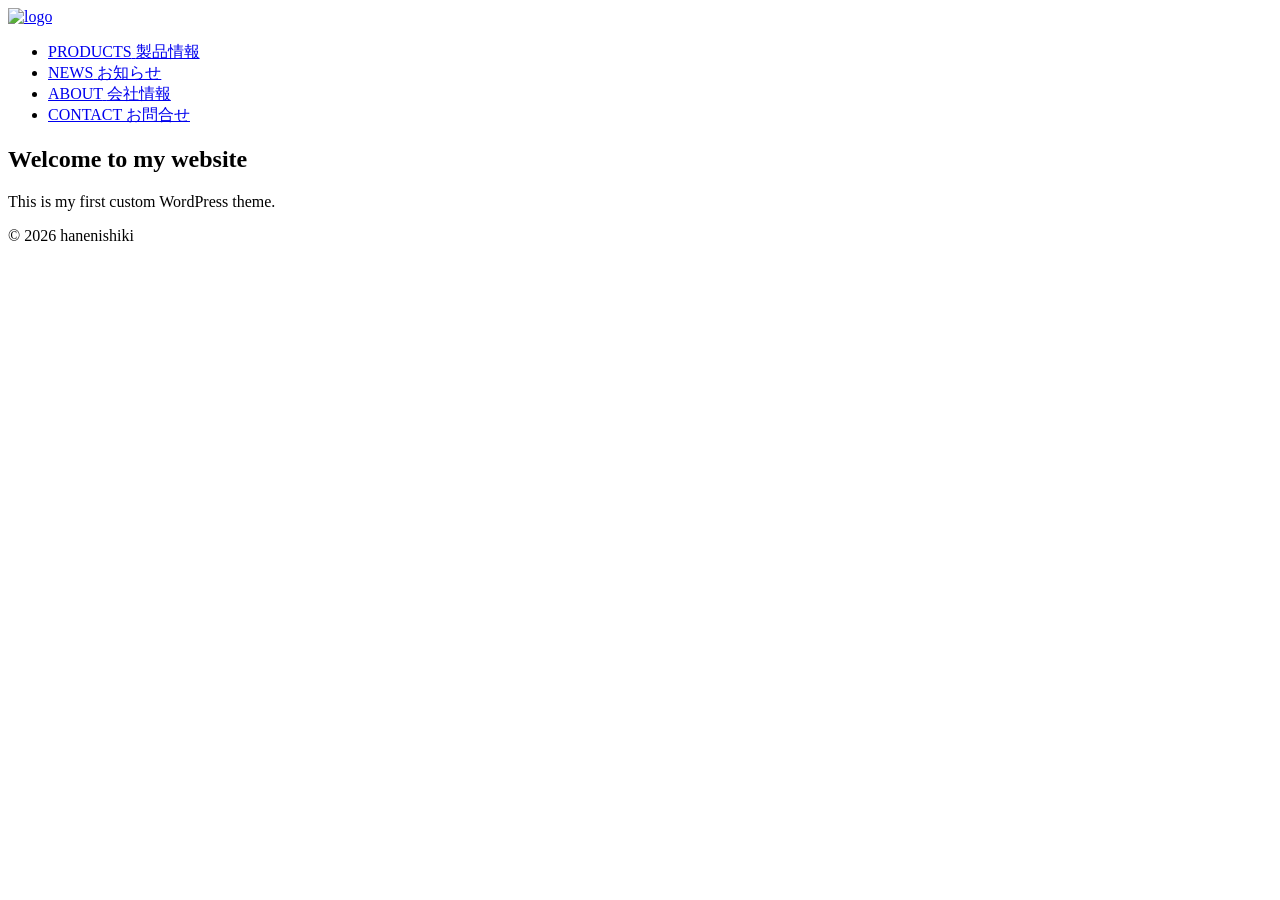
==== hello-world/index.html @ 06cc8eb1 "0315" ====
<!DOCTYPE html>
<html lang="en-US">

<head><meta charset="UTF-8">


<meta name="viewport" content="width=device-width, initial-scale=1">

<meta name="robots" content="max-image-preview:large">
<link rel="alternate" type="application/rss+xml" title="hanenishiki » Hello world! Comments Feed" href="/localtest/hello-world/feed/">
<link rel="alternate" title="oEmbed (JSON)" type="application/json+oembed" href="/localtest/wp-json/oembed/1.0/embed?url=%2Flocaltest%2Fhello-world%2F">
<link rel="alternate" title="oEmbed (XML)" type="text/xml+oembed" href="/localtest/wp-json/oembed/1.0/embed?url=%2Flocaltest%2Fhello-world%2F&amp;format=xml">
<style id="wp-img-auto-sizes-contain-inline-css" type="text/css">
img:is([sizes=auto i],[sizes^="auto," i]){contain-intrinsic-size:3000px 1500px}
/*# sourceURL=wp-img-auto-sizes-contain-inline-css */
</style>
<style id="wp-emoji-styles-inline-css" type="text/css">

	img.wp-smiley, img.emoji {
		display: inline !important;
		border: none !important;
		box-shadow: none !important;
		height: 1em !important;
		width: 1em !important;
		margin: 0 0.07em !important;
		vertical-align: -0.1em !important;
		background: none !important;
		padding: 0 !important;
	}
/*# sourceURL=wp-emoji-styles-inline-css */
</style>
<style id="classic-theme-styles-inline-css" type="text/css">
/*! This file is auto-generated */
.wp-block-button__link{color:#fff;background-color:#32373c;border-radius:9999px;box-shadow:none;text-decoration:none;padding:calc(.667em + 2px) calc(1.333em + 2px);font-size:1.125em}.wp-block-file__button{background:#32373c;color:#fff;text-decoration:none}
/*# sourceURL=/wp-includes/css/classic-themes.min.css */
</style>
<style id="global-styles-inline-css" type="text/css">
:root{--wp--preset--aspect-ratio--square: 1;--wp--preset--aspect-ratio--4-3: 4/3;--wp--preset--aspect-ratio--3-4: 3/4;--wp--preset--aspect-ratio--3-2: 3/2;--wp--preset--aspect-ratio--2-3: 2/3;--wp--preset--aspect-ratio--16-9: 16/9;--wp--preset--aspect-ratio--9-16: 9/16;--wp--preset--color--black: #000000;--wp--preset--color--cyan-bluish-gray: #abb8c3;--wp--preset--color--white: #ffffff;--wp--preset--color--pale-pink: #f78da7;--wp--preset--color--vivid-red: #cf2e2e;--wp--preset--color--luminous-vivid-orange: #ff6900;--wp--preset--color--luminous-vivid-amber: #fcb900;--wp--preset--color--light-green-cyan: #7bdcb5;--wp--preset--color--vivid-green-cyan: #00d084;--wp--preset--color--pale-cyan-blue: #8ed1fc;--wp--preset--color--vivid-cyan-blue: #0693e3;--wp--preset--color--vivid-purple: #9b51e0;--wp--preset--gradient--vivid-cyan-blue-to-vivid-purple: linear-gradient(135deg,rgb(6,147,227) 0%,rgb(155,81,224) 100%);--wp--preset--gradient--light-green-cyan-to-vivid-green-cyan: linear-gradient(135deg,rgb(122,220,180) 0%,rgb(0,208,130) 100%);--wp--preset--gradient--luminous-vivid-amber-to-luminous-vivid-orange: linear-gradient(135deg,rgb(252,185,0) 0%,rgb(255,105,0) 100%);--wp--preset--gradient--luminous-vivid-orange-to-vivid-red: linear-gradient(135deg,rgb(255,105,0) 0%,rgb(207,46,46) 100%);--wp--preset--gradient--very-light-gray-to-cyan-bluish-gray: linear-gradient(135deg,rgb(238,238,238) 0%,rgb(169,184,195) 100%);--wp--preset--gradient--cool-to-warm-spectrum: linear-gradient(135deg,rgb(74,234,220) 0%,rgb(151,120,209) 20%,rgb(207,42,186) 40%,rgb(238,44,130) 60%,rgb(251,105,98) 80%,rgb(254,248,76) 100%);--wp--preset--gradient--blush-light-purple: linear-gradient(135deg,rgb(255,206,236) 0%,rgb(152,150,240) 100%);--wp--preset--gradient--blush-bordeaux: linear-gradient(135deg,rgb(254,205,165) 0%,rgb(254,45,45) 50%,rgb(107,0,62) 100%);--wp--preset--gradient--luminous-dusk: linear-gradient(135deg,rgb(255,203,112) 0%,rgb(199,81,192) 50%,rgb(65,88,208) 100%);--wp--preset--gradient--pale-ocean: linear-gradient(135deg,rgb(255,245,203) 0%,rgb(182,227,212) 50%,rgb(51,167,181) 100%);--wp--preset--gradient--electric-grass: linear-gradient(135deg,rgb(202,248,128) 0%,rgb(113,206,126) 100%);--wp--preset--gradient--midnight: linear-gradient(135deg,rgb(2,3,129) 0%,rgb(40,116,252) 100%);--wp--preset--font-size--small: 13px;--wp--preset--font-size--medium: 20px;--wp--preset--font-size--large: 36px;--wp--preset--font-size--x-large: 42px;--wp--preset--spacing--20: 0.44rem;--wp--preset--spacing--30: 0.67rem;--wp--preset--spacing--40: 1rem;--wp--preset--spacing--50: 1.5rem;--wp--preset--spacing--60: 2.25rem;--wp--preset--spacing--70: 3.38rem;--wp--preset--spacing--80: 5.06rem;--wp--preset--shadow--natural: 6px 6px 9px rgba(0, 0, 0, 0.2);--wp--preset--shadow--deep: 12px 12px 50px rgba(0, 0, 0, 0.4);--wp--preset--shadow--sharp: 6px 6px 0px rgba(0, 0, 0, 0.2);--wp--preset--shadow--outlined: 6px 6px 0px -3px rgb(255, 255, 255), 6px 6px rgb(0, 0, 0);--wp--preset--shadow--crisp: 6px 6px 0px rgb(0, 0, 0);}:where(.is-layout-flex){gap: 0.5em;}:where(.is-layout-grid){gap: 0.5em;}body .is-layout-flex{display: flex;}.is-layout-flex{flex-wrap: wrap;align-items: center;}.is-layout-flex > :is(*, div){margin: 0;}body .is-layout-grid{display: grid;}.is-layout-grid > :is(*, div){margin: 0;}:where(.wp-block-columns.is-layout-flex){gap: 2em;}:where(.wp-block-columns.is-layout-grid){gap: 2em;}:where(.wp-block-post-template.is-layout-flex){gap: 1.25em;}:where(.wp-block-post-template.is-layout-grid){gap: 1.25em;}.has-black-color{color: var(--wp--preset--color--black) !important;}.has-cyan-bluish-gray-color{color: var(--wp--preset--color--cyan-bluish-gray) !important;}.has-white-color{color: var(--wp--preset--color--white) !important;}.has-pale-pink-color{color: var(--wp--preset--color--pale-pink) !important;}.has-vivid-red-color{color: var(--wp--preset--color--vivid-red) !important;}.has-luminous-vivid-orange-color{color: var(--wp--preset--color--luminous-vivid-orange) !important;}.has-luminous-vivid-amber-color{color: var(--wp--preset--color--luminous-vivid-amber) !important;}.has-light-green-cyan-color{color: var(--wp--preset--color--light-green-cyan) !important;}.has-vivid-green-cyan-color{color: var(--wp--preset--color--vivid-green-cyan) !important;}.has-pale-cyan-blue-color{color: var(--wp--preset--color--pale-cyan-blue) !important;}.has-vivid-cyan-blue-color{color: var(--wp--preset--color--vivid-cyan-blue) !important;}.has-vivid-purple-color{color: var(--wp--preset--color--vivid-purple) !important;}.has-black-background-color{background-color: var(--wp--preset--color--black) !important;}.has-cyan-bluish-gray-background-color{background-color: var(--wp--preset--color--cyan-bluish-gray) !important;}.has-white-background-color{background-color: var(--wp--preset--color--white) !important;}.has-pale-pink-background-color{background-color: var(--wp--preset--color--pale-pink) !important;}.has-vivid-red-background-color{background-color: var(--wp--preset--color--vivid-red) !important;}.has-luminous-vivid-orange-background-color{background-color: var(--wp--preset--color--luminous-vivid-orange) !important;}.has-luminous-vivid-amber-background-color{background-color: var(--wp--preset--color--luminous-vivid-amber) !important;}.has-light-green-cyan-background-color{background-color: var(--wp--preset--color--light-green-cyan) !important;}.has-vivid-green-cyan-background-color{background-color: var(--wp--preset--color--vivid-green-cyan) !important;}.has-pale-cyan-blue-background-color{background-color: var(--wp--preset--color--pale-cyan-blue) !important;}.has-vivid-cyan-blue-background-color{background-color: var(--wp--preset--color--vivid-cyan-blue) !important;}.has-vivid-purple-background-color{background-color: var(--wp--preset--color--vivid-purple) !important;}.has-black-border-color{border-color: var(--wp--preset--color--black) !important;}.has-cyan-bluish-gray-border-color{border-color: var(--wp--preset--color--cyan-bluish-gray) !important;}.has-white-border-color{border-color: var(--wp--preset--color--white) !important;}.has-pale-pink-border-color{border-color: var(--wp--preset--color--pale-pink) !important;}.has-vivid-red-border-color{border-color: var(--wp--preset--color--vivid-red) !important;}.has-luminous-vivid-orange-border-color{border-color: var(--wp--preset--color--luminous-vivid-orange) !important;}.has-luminous-vivid-amber-border-color{border-color: var(--wp--preset--color--luminous-vivid-amber) !important;}.has-light-green-cyan-border-color{border-color: var(--wp--preset--color--light-green-cyan) !important;}.has-vivid-green-cyan-border-color{border-color: var(--wp--preset--color--vivid-green-cyan) !important;}.has-pale-cyan-blue-border-color{border-color: var(--wp--preset--color--pale-cyan-blue) !important;}.has-vivid-cyan-blue-border-color{border-color: var(--wp--preset--color--vivid-cyan-blue) !important;}.has-vivid-purple-border-color{border-color: var(--wp--preset--color--vivid-purple) !important;}.has-vivid-cyan-blue-to-vivid-purple-gradient-background{background: var(--wp--preset--gradient--vivid-cyan-blue-to-vivid-purple) !important;}.has-light-green-cyan-to-vivid-green-cyan-gradient-background{background: var(--wp--preset--gradient--light-green-cyan-to-vivid-green-cyan) !important;}.has-luminous-vivid-amber-to-luminous-vivid-orange-gradient-background{background: var(--wp--preset--gradient--luminous-vivid-amber-to-luminous-vivid-orange) !important;}.has-luminous-vivid-orange-to-vivid-red-gradient-background{background: var(--wp--preset--gradient--luminous-vivid-orange-to-vivid-red) !important;}.has-very-light-gray-to-cyan-bluish-gray-gradient-background{background: var(--wp--preset--gradient--very-light-gray-to-cyan-bluish-gray) !important;}.has-cool-to-warm-spectrum-gradient-background{background: var(--wp--preset--gradient--cool-to-warm-spectrum) !important;}.has-blush-light-purple-gradient-background{background: var(--wp--preset--gradient--blush-light-purple) !important;}.has-blush-bordeaux-gradient-background{background: var(--wp--preset--gradient--blush-bordeaux) !important;}.has-luminous-dusk-gradient-background{background: var(--wp--preset--gradient--luminous-dusk) !important;}.has-pale-ocean-gradient-background{background: var(--wp--preset--gradient--pale-ocean) !important;}.has-electric-grass-gradient-background{background: var(--wp--preset--gradient--electric-grass) !important;}.has-midnight-gradient-background{background: var(--wp--preset--gradient--midnight) !important;}.has-small-font-size{font-size: var(--wp--preset--font-size--small) !important;}.has-medium-font-size{font-size: var(--wp--preset--font-size--medium) !important;}.has-large-font-size{font-size: var(--wp--preset--font-size--large) !important;}.has-x-large-font-size{font-size: var(--wp--preset--font-size--x-large) !important;}
/*# sourceURL=global-styles-inline-css */
</style>

<link rel="stylesheet" id="main-css-css" href="/localtest/wp-content/themes/alter-theme/assets/css/main.css?ver=6.9.4" type="text/css" media="all">
<link rel="https://api.w.org/" href="/localtest/wp-json/"><link rel="alternate" title="JSON" type="application/json" href="/localtest/wp-json/wp/v2/posts/1"><link rel="EditURI" type="application/rsd+xml" title="RSD" href="/localtest/xmlrpc.php?rsd">
<meta name="generator" content="WordPress 6.9.4">
<link rel="canonical" href="/localtest/hello-world/">
<link rel="shortlink" href="/localtest/?p=1">

</head>

<body class="wp-singular post-template-default single single-post postid-1 single-format-standard wp-theme-alter-theme">

<header class="site-header">

<div class="container header-inner">

<!-- logo -->

<div class="logo">

<a href="/localtest/">

<img src="/localtest/wp-content/themes/alter-theme/assets/images/logo.png" alt="logo">

</a>

</div>

<!-- navigation -->

<nav class="main-nav">

<ul>

<li>
<a href="#">
<span class="nav-en">PRODUCTS</span>
<span class="nav-jp">製品情報</span>
</a>
</li>

<li>
<a href="#">
<span class="nav-en">NEWS</span>
<span class="nav-jp">お知らせ</span>
</a>
</li>

<li>
<a href="#">
<span class="nav-en">ABOUT</span>
<span class="nav-jp">会社情報</span>
</a>
</li>

<li>
<a href="#">
<span class="nav-en">CONTACT</span>
<span class="nav-jp">お問合せ</span>
</a>
</li>

</ul>

</nav>

<!-- icons -->

<!-- <div class="header-icons">

<a href="#">🔍</a>
<a href="#">🛒</a>
<a href="#">☰</a>

</div> -->

</div>

</header>
<main class="container">

<h2>Welcome to my website</h2>

<p>This is my first custom WordPress theme.</p>

</main>

<footer class="site-footer">

<div class="container">

<p>© 2026 hanenishiki</p>

</div>

</footer>

<script type="speculationrules">
{"prefetch":[{"source":"document","where":{"and":[{"href_matches":"/*"},{"not":{"href_matches":["/wp-*.php","/wp-admin/*","/wp-content/uploads/*","/wp-content/*","/wp-content/plugins/*","/wp-content/themes/alter-theme/*","/*\\?(.+)"]}},{"not":{"selector_matches":"a[rel~=\"nofollow\"]"}},{"not":{"selector_matches":".no-prefetch, .no-prefetch a"}}]},"eagerness":"conservative"}]}
</script>
<script type="text/javascript" src="/localtest/wp-content/themes/alter-theme/assets/js/main.js?ver=6.9.4" id="main-js-js"></script>
<script id="wp-emoji-settings" type="application/json">
{"baseUrl":"https://s.w.org/images/core/emoji/17.0.2/72x72/","ext":".png","svgUrl":"https://s.w.org/images/core/emoji/17.0.2/svg/","svgExt":".svg","source":{"concatemoji":"/localtest/wp-includes/js/wp-emoji-release.min.js?ver=6.9.4"}}
</script>
<script type="module">
/* <![CDATA[ */
/*! This file is auto-generated */
const a=JSON.parse(document.getElementById("wp-emoji-settings").textContent),o=(window._wpemojiSettings=a,"wpEmojiSettingsSupports"),s=["flag","emoji"];function i(e){try{var t={supportTests:e,timestamp:(new Date).valueOf()};sessionStorage.setItem(o,JSON.stringify(t))}catch(e){}}function c(e,t,n){e.clearRect(0,0,e.canvas.width,e.canvas.height),e.fillText(t,0,0);t=new Uint32Array(e.getImageData(0,0,e.canvas.width,e.canvas.height).data);e.clearRect(0,0,e.canvas.width,e.canvas.height),e.fillText(n,0,0);const a=new Uint32Array(e.getImageData(0,0,e.canvas.width,e.canvas.height).data);return t.every((e,t)=>e===a[t])}function p(e,t){e.clearRect(0,0,e.canvas.width,e.canvas.height),e.fillText(t,0,0);var n=e.getImageData(16,16,1,1);for(let e=0;e<n.data.length;e++)if(0!==n.data[e])return!1;return!0}function u(e,t,n,a){switch(t){case"flag":return n(e,"\ud83c\udff3\ufe0f\u200d\u26a7\ufe0f","\ud83c\udff3\ufe0f\u200b\u26a7\ufe0f")?!1:!n(e,"\ud83c\udde8\ud83c\uddf6","\ud83c\udde8\u200b\ud83c\uddf6")&&!n(e,"\ud83c\udff4\udb40\udc67\udb40\udc62\udb40\udc65\udb40\udc6e\udb40\udc67\udb40\udc7f","\ud83c\udff4\u200b\udb40\udc67\u200b\udb40\udc62\u200b\udb40\udc65\u200b\udb40\udc6e\u200b\udb40\udc67\u200b\udb40\udc7f");case"emoji":return!a(e,"\ud83e\u1fac8")}return!1}function f(e,t,n,a){let r;const o=(r="undefined"!=typeof WorkerGlobalScope&&self instanceof WorkerGlobalScope?new OffscreenCanvas(300,150):document.createElement("canvas")).getContext("2d",{willReadFrequently:!0}),s=(o.textBaseline="top",o.font="600 32px Arial",{});return e.forEach(e=>{s[e]=t(o,e,n,a)}),s}function r(e){var t=document.createElement("script");t.src=e,t.defer=!0,document.head.appendChild(t)}a.supports={everything:!0,everythingExceptFlag:!0},new Promise(t=>{let n=function(){try{var e=JSON.parse(sessionStorage.getItem(o));if("object"==typeof e&&"number"==typeof e.timestamp&&(new Date).valueOf()<e.timestamp+604800&&"object"==typeof e.supportTests)return e.supportTests}catch(e){}return null}();if(!n){if("undefined"!=typeof Worker&&"undefined"!=typeof OffscreenCanvas&&"undefined"!=typeof URL&&URL.createObjectURL&&"undefined"!=typeof Blob)try{var e="postMessage("+f.toString()+"("+[JSON.stringify(s),u.toString(),c.toString(),p.toString()].join(",")+"));",a=new Blob([e],{type:"text/javascript"});const r=new Worker(URL.createObjectURL(a),{name:"wpTestEmojiSupports"});return void(r.onmessage=e=>{i(n=e.data),r.terminate(),t(n)})}catch(e){}i(n=f(s,u,c,p))}t(n)}).then(e=>{for(const n in e)a.supports[n]=e[n],a.supports.everything=a.supports.everything&&a.supports[n],"flag"!==n&&(a.supports.everythingExceptFlag=a.supports.everythingExceptFlag&&a.supports[n]);var t;a.supports.everythingExceptFlag=a.supports.everythingExceptFlag&&!a.supports.flag,a.supports.everything||((t=a.source||{}).concatemoji?r(t.concatemoji):t.wpemoji&&t.twemoji&&(r(t.twemoji),r(t.wpemoji)))});
//# sourceURL=/localtest/wp-includes/js/wp-emoji-loader.min.js
/* ]]> */
</script>

</body>
</html>
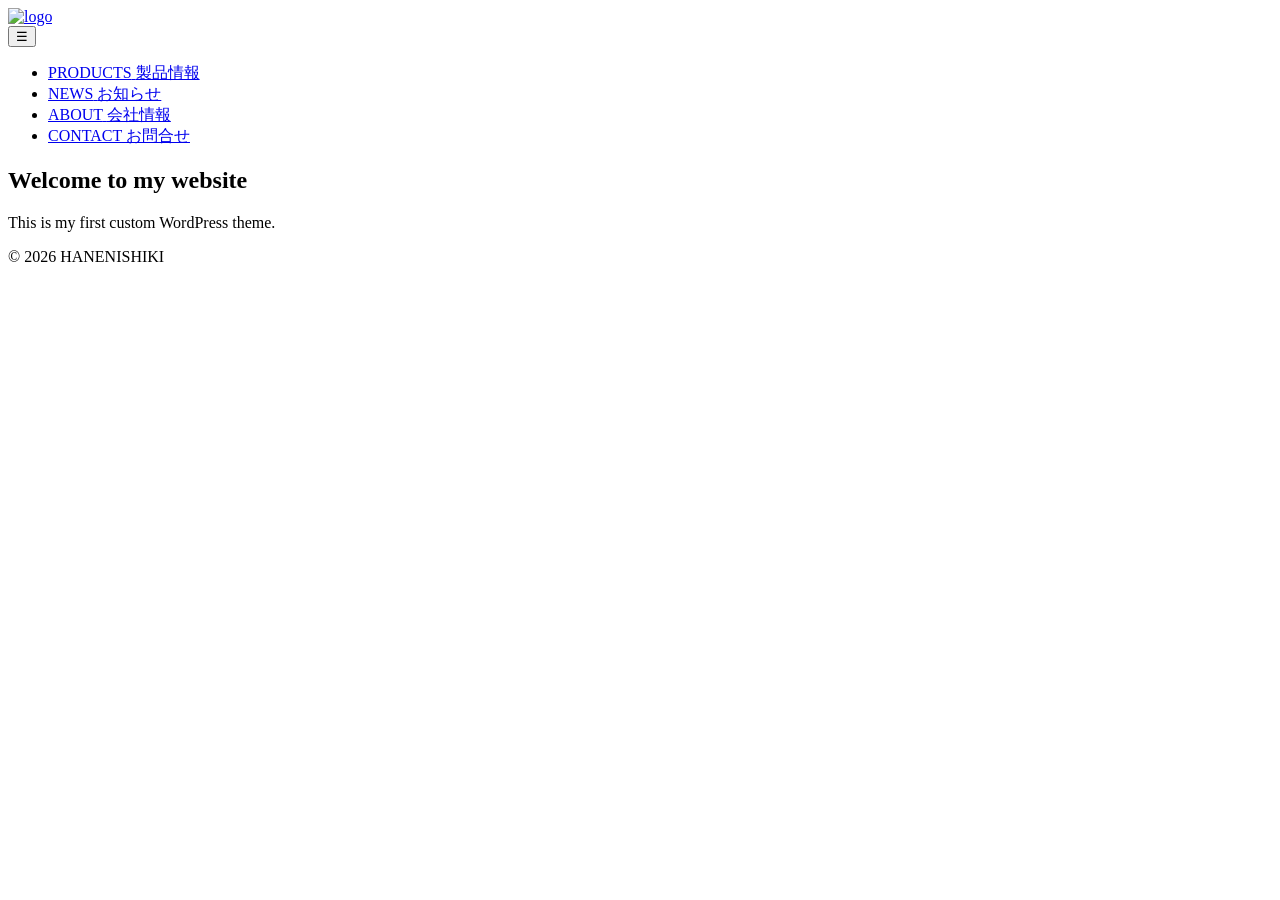
==== commit 2ce85a31: "20260322" ====
--- a/hello-world/index.html
+++ b/hello-world/index.html
@@ -3,10 +3,10 @@
 
 <head><meta charset="UTF-8">
 
+    
+    <meta name="viewport" content="width=device-width, initial-scale=1">
 
-<meta name="viewport" content="width=device-width, initial-scale=1">
-
-<meta name="robots" content="max-image-preview:large">
+    <meta name="robots" content="max-image-preview:large">
 <link rel="alternate" type="application/rss+xml" title="hanenishiki » Hello world! Comments Feed" href="/localtest/hello-world/feed/">
 <link rel="alternate" title="oEmbed (JSON)" type="application/json+oembed" href="/localtest/wp-json/oembed/1.0/embed?url=%2Flocaltest%2Fhello-world%2F">
 <link rel="alternate" title="oEmbed (XML)" type="text/xml+oembed" href="/localtest/wp-json/oembed/1.0/embed?url=%2Flocaltest%2Fhello-world%2F&amp;format=xml">
@@ -49,88 +49,66 @@
 
 <body class="wp-singular post-template-default single single-post postid-1 single-format-standard wp-theme-alter-theme">
 
-<header class="site-header">
+    <header class="site-header">
+        <div class="container header-inner">
+            <!-- logo -->
+            <div class="logo">
+                <a href="/localtest/">
+                    <img src="/localtest/wp-content/themes/alter-theme/assets/images/logo.png" alt="logo">
+                </a>
+            </div>
 
-<div class="container header-inner">
+            <!-- hamburger -->
+            <button class="menu-toggle">
+                ☰
+            </button>
 
-<!-- logo -->
-
-<div class="logo">
-
-<a href="/localtest/">
-
-<img src="/localtest/wp-content/themes/alter-theme/assets/images/logo.png" alt="logo">
-
-</a>
-
-</div>
-
-<!-- navigation -->
-
-<nav class="main-nav">
-
-<ul>
-
-<li>
-<a href="#">
-<span class="nav-en">PRODUCTS</span>
-<span class="nav-jp">製品情報</span>
-</a>
-</li>
-
-<li>
-<a href="#">
-<span class="nav-en">NEWS</span>
-<span class="nav-jp">お知らせ</span>
-</a>
-</li>
-
-<li>
-<a href="#">
-<span class="nav-en">ABOUT</span>
-<span class="nav-jp">会社情報</span>
-</a>
-</li>
-
-<li>
-<a href="#">
-<span class="nav-en">CONTACT</span>
-<span class="nav-jp">お問合せ</span>
-</a>
-</li>
-
-</ul>
-
-</nav>
-
-<!-- icons -->
-
-<!-- <div class="header-icons">
-
-<a href="#">🔍</a>
-<a href="#">🛒</a>
-<a href="#">☰</a>
-
-</div> -->
-
-</div>
-
-</header>
+            <!-- navigation -->
+            <nav class="menu-nav">
+                <ul>
+                    <li>
+                        <a href="#">
+                            <span class="nav-en">PRODUCTS</span>
+                            <span class="nav-jp">製品情報</span>
+                        </a>
+                    </li>
+                    <li>
+                        <a href="#">
+                            <span class="nav-en">NEWS</span>
+                            <span class="nav-jp">お知らせ</span>
+                        </a>
+                    </li>
+                    <li>
+                        <a href="#">
+                            <span class="nav-en">ABOUT</span>
+                            <span class="nav-jp">会社情報</span>
+                        </a>
+                    </li>
+                    <li>
+                        <a href="#">
+                            <span class="nav-en">CONTACT</span>
+                            <span class="nav-jp">お問合せ</span>
+                        </a>
+                    </li>
+                </ul>
+            </nav>
+        </div>
+    </header>
 <main class="container">
 
-<h2>Welcome to my website</h2>
+    <h2>Welcome to my website</h2>
 
-<p>This is my first custom WordPress theme.</p>
+    <p>This is my first custom WordPress theme.</p>
 
 </main>
 
 <footer class="site-footer">
 
-<div class="container">
+    <div class="container">
 
-<p>© 2026 hanenishiki</p>
+        <p>© 2026 HANENISHIKI</p>
 
-</div>
+    </div>
 
 </footer>
 
@@ -150,4 +128,5 @@
 </script>
 
 </body>
+
 </html>
